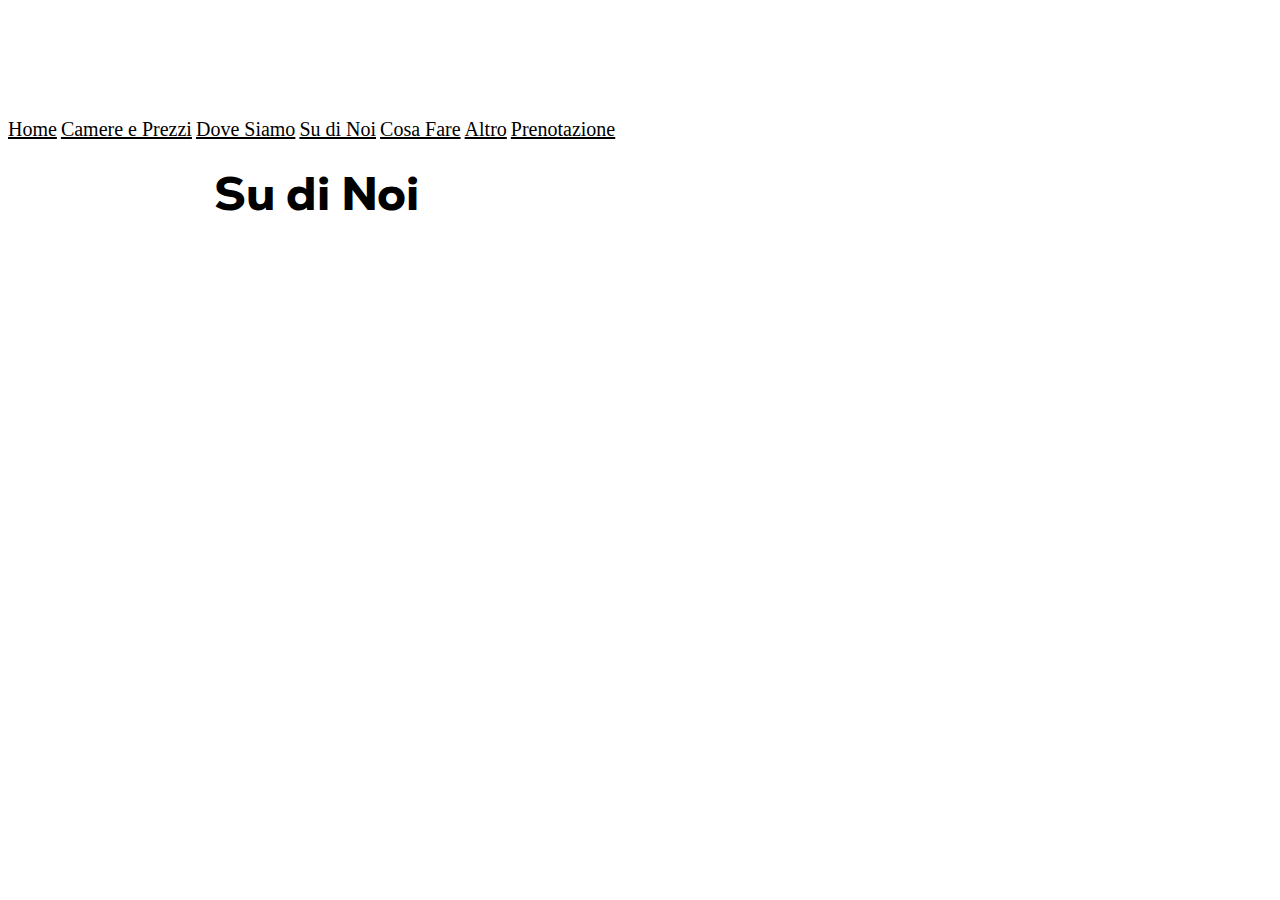
==== html/about_us.html @ df77313d "Added navbar and title to each page" ====
<!DOCTYPE html>
<html lang="en">
<head>
    <meta charset="UTF-8">
    <title>Su di Noi</title>
    <link rel="stylesheet" href="../common/css/general.css">
    <link rel="stylesheet" href="../common/css/flex-layout.css">
    <link rel="stylesheet" href="../common/css/navbar.css">
    <link rel="stylesheet" href="../css/index.css">
    <link rel="stylesheet" href="../css/navbar.css">
    <script type="module" src="../common/js/image-gallery.js"></script>
    <script type="module" src="../common/js/navbar.js"></script>
</head>
<body>
    <div id="mobile-hamburger">
        <img src="common/media/images/gui/hamburger-icon.png" alt="">
    </div>
    <div id="navbar" class="navbar flex-container-row">
        <a href="../index.html" class="navbar-item">Home</a>
        <a href="rooms.html" class="navbar-item">Camere e Prezzi</a>
        <a href="location.html" class="navbar-item">Dove Siamo</a>
        <a href="#" class="navbar-item">Su di Noi</a>
        <a href="near_us.html" class="navbar-item">Cosa Fare</a>
        <a href="other.html" class="navbar-item">Altro</a>
        <a href="book_a_room.html" class="navbar-item">Prenotazione</a>
    </div>
    <div class="main-content">
        <div class="title text-black">
            Su di Noi
        </div>
    </div>
</body>
</html>
---- css/index.css ----
@import url(./fonts.css);

#fixed-background {
    position: fixed;
    object-fit: cover;
    width: 100%;
    height: 600px;
    top: 0;
    left: 0;
    z-index: -2;
}

#center-text-no-background {
    display: block;
    margin-top: 300px;
}

.title {
    font-family: boldSansSerif;
    font-weight: bold;
    font-size: 48px;
    margin: 8px;
    padding: 8px;
    display: inline-block;
}

.text-white {
    color: #fff;
    background-color: rgba(0, 0, 0, 0.6);
}

.text-black {
    color: #000;
}

.subtitle {
    font-family: boldSansSerif;
    font-size: 28px;
    margin: 8px;
    padding: 8px;
    display: inline-block;
}

.main-content {
    background-color: #fff;
    padding-left: 15%;
    padding-right: 15%;
}

.main-content-paragraph {
    font-family: boldSansSerif;
    font-size: 16px;
    margin-top: 20px;
    margin-bottom: 20px;
}

.flex-image-preview > li {
    flex-basis: 300px;
}

@media screen and (max-width: 900px) {
    .main-content {
        padding: 5%;
    }
}
---- css/navbar.css ----
@import url(./fonts.css);

.navbar {
    background-color: #fff;
}

#mobile-hamburger {
    background-color: #fff;
    margin-top: 100px;
}

.navbar-item {
    font-size: 20px;
    color: #000;
}

.navbar-item:hover {
    color: #008800;
}
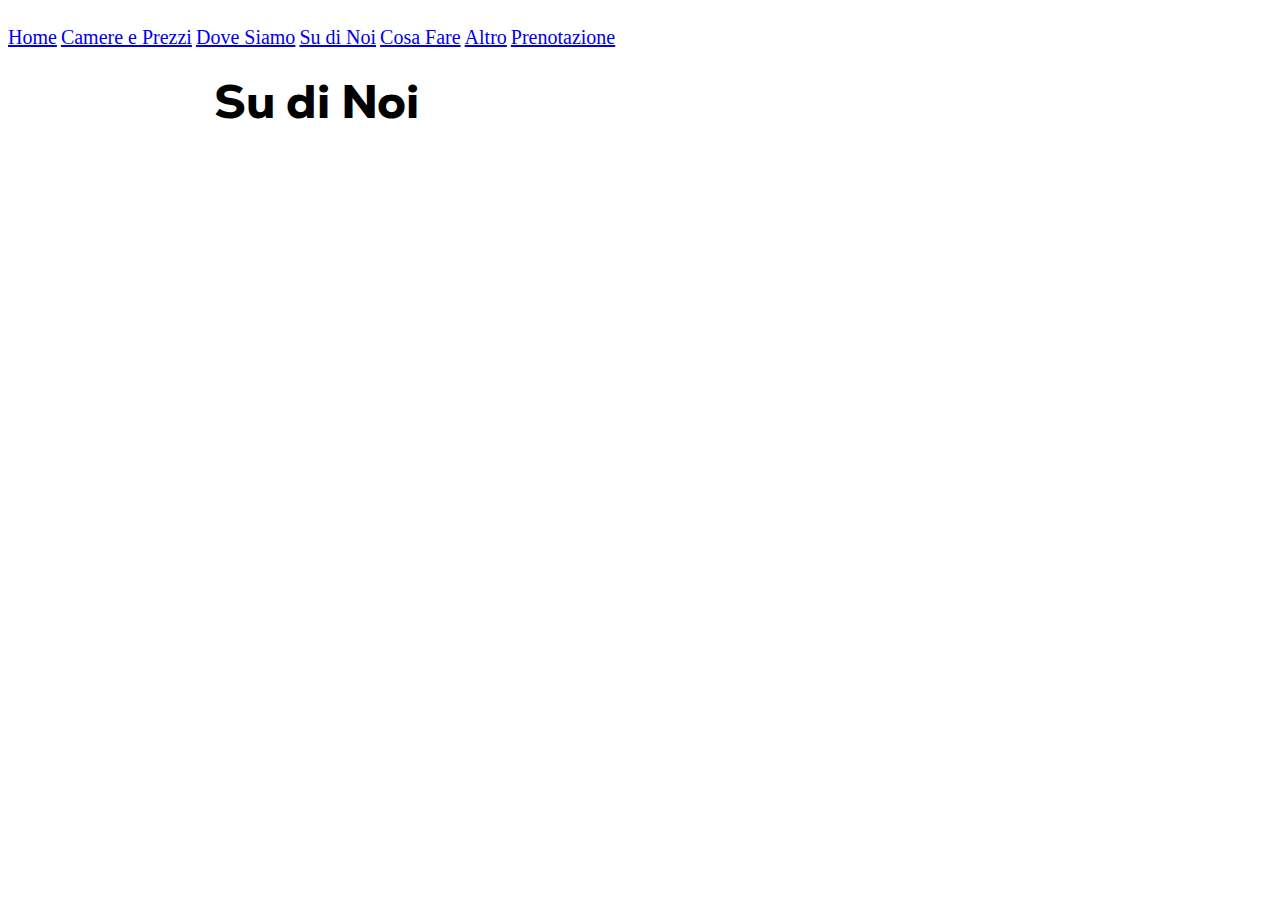
==== commit c661556f: "#1 adding visual hint to current page" ====
--- a/html/about_us.html
+++ b/html/about_us.html
@@ -4,6 +4,7 @@
     <meta charset="UTF-8">
     <title>Su di Noi</title>
     <link rel="stylesheet" href="../common/css/general.css">
+    <link rel="stylesheet" href="../common/css/colors.css">
     <link rel="stylesheet" href="../common/css/flex-layout.css">
     <link rel="stylesheet" href="../common/css/navbar.css">
     <link rel="stylesheet" href="../css/index.css">
@@ -13,13 +14,13 @@
 </head>
 <body>
     <div id="mobile-hamburger">
-        <img src="common/media/images/gui/hamburger-icon.png" alt="">
+        <img src="../common/media/images/gui/hamburger-icon.png" alt="">
     </div>
     <div id="navbar" class="navbar flex-container-row">
         <a href="../index.html" class="navbar-item">Home</a>
         <a href="rooms.html" class="navbar-item">Camere e Prezzi</a>
         <a href="location.html" class="navbar-item">Dove Siamo</a>
-        <a href="#" class="navbar-item">Su di Noi</a>
+        <a href="#" id="current-navbar-page" class="navbar-item">Su di Noi</a>
         <a href="near_us.html" class="navbar-item">Cosa Fare</a>
         <a href="other.html" class="navbar-item">Altro</a>
         <a href="book_a_room.html" class="navbar-item">Prenotazione</a>
--- a/css/navbar.css
+++ b/css/navbar.css
@@ -1,19 +1,9 @@
 @import url(./fonts.css);
-
-.navbar {
-    background-color: #fff;
-}
 
 #mobile-hamburger {
     background-color: #fff;
-    margin-top: 100px;
 }
 
 .navbar-item {
     font-size: 20px;
-    color: #000;
 }
-
-.navbar-item:hover {
-    color: #008800;
-}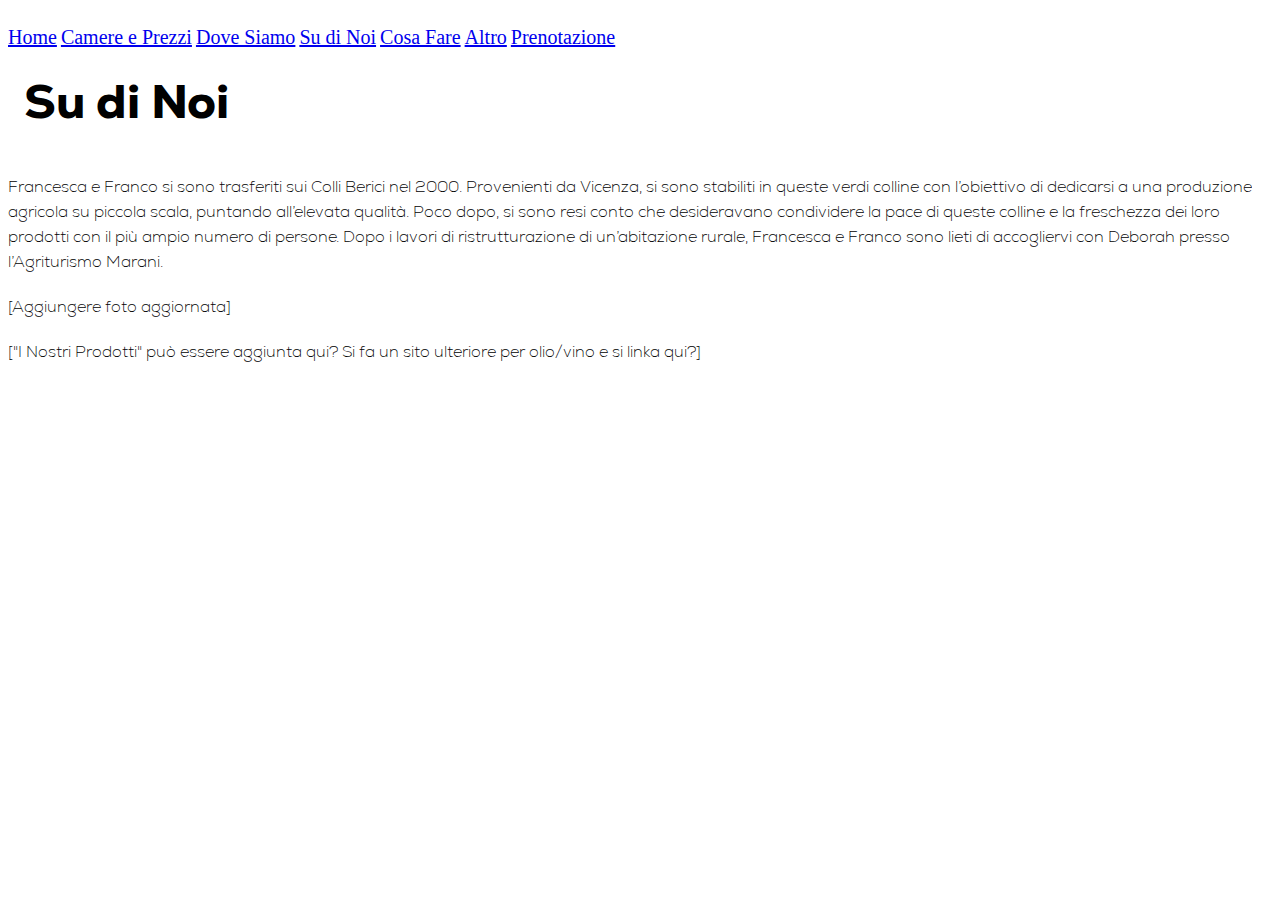
==== commit b9156f0c: "Populating other pages" ====
--- a/html/about_us.html
+++ b/html/about_us.html
@@ -29,6 +29,9 @@
         <div class="title text-black">
             Su di Noi
         </div>
+        <p class="main-content-paragraph">Francesca e Franco si sono trasferiti sui Colli Berici nel 2000. Provenienti da Vicenza, si sono stabiliti in queste verdi colline con l’obiettivo di dedicarsi a una produzione agricola su piccola scala, puntando all’elevata qualità. Poco dopo, si sono resi conto che desideravano condividere la pace di queste colline e la freschezza dei loro prodotti con il più ampio numero di persone. Dopo i lavori di ristrutturazione di un’abitazione rurale, Francesca e Franco sono lieti di accogliervi con Deborah presso l’Agriturismo Marani.</p>
+        <p class="main-content-paragraph">[Aggiungere foto aggiornata]</p>
+        <p class="main-content-paragraph">["I Nostri Prodotti" può essere aggiunta qui? Si fa un sito ulteriore per olio/vino e si linka qui?]</p>
     </div>
 </body>
 </html>--- a/css/index.css
+++ b/css/index.css
@@ -41,12 +41,6 @@
     display: inline-block;
 }
 
-.main-content {
-    background-color: #fff;
-    padding-left: 15%;
-    padding-right: 15%;
-}
-
 .main-content-paragraph {
     font-family: boldSansSerif;
     font-size: 16px;
@@ -59,7 +53,7 @@
 }
 
 @media screen and (max-width: 900px) {
-    .main-content {
-        padding: 5%;
+    .main-content-paragraph {
+        font-size: 20px;
     }
 }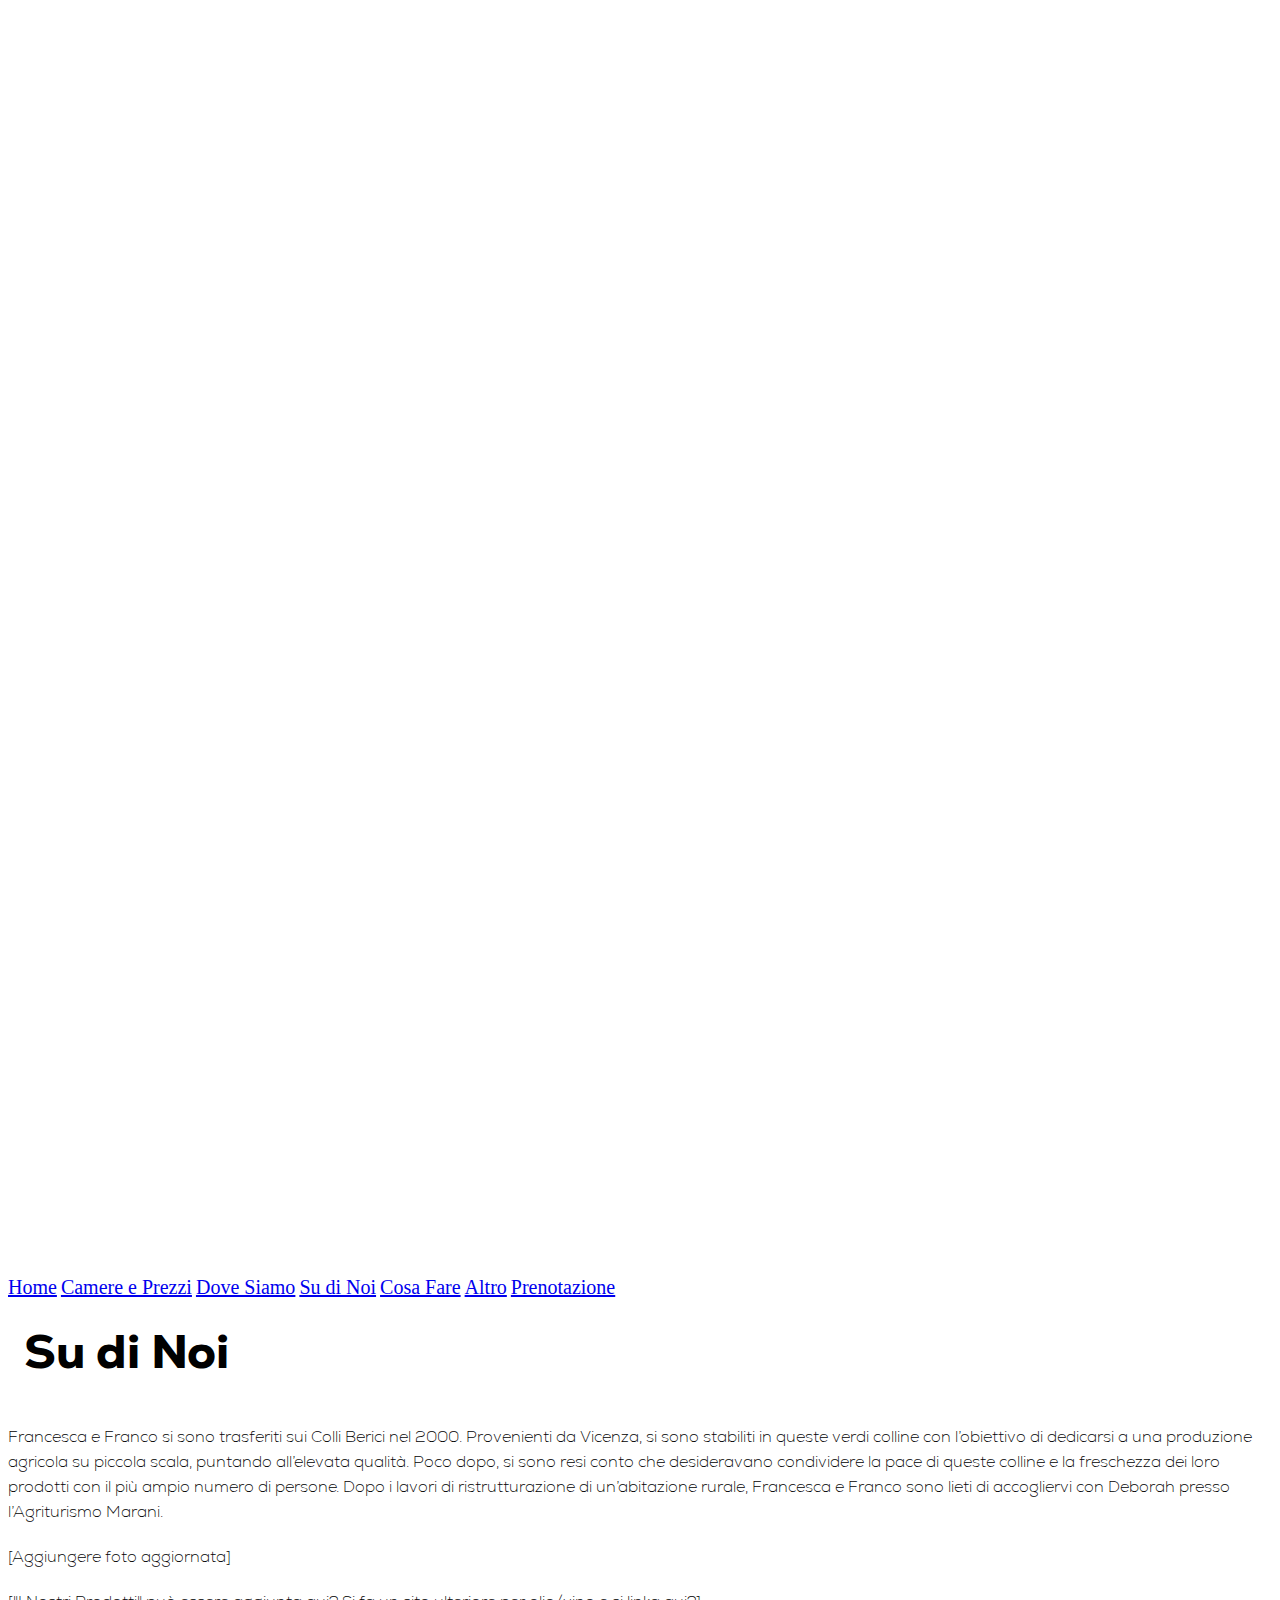
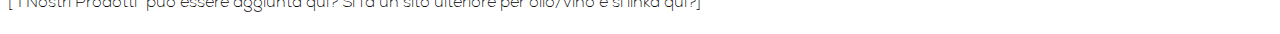
==== commit 0910af34: "updated mobile hamburger" ====
--- a/html/about_us.html
+++ b/html/about_us.html
@@ -14,7 +14,11 @@
 </head>
 <body>
     <div id="mobile-hamburger">
-        <img src="../common/media/images/gui/hamburger-icon.png" alt="">
+        <svg viewBox="0 0 100 100" xmlns="http://www.w3.org/2000/svg">
+            <line x1 ="0" y1 ="15" x2 ="100" y2 ="15"/>
+            <line x1 ="0" y1 ="50" x2 ="100" y2 ="50"/>
+            <line x1 ="0" y1 ="85" x2 ="100" y2 ="85"/>
+        </svg>
     </div>
     <div id="navbar" class="navbar flex-container-row">
         <a href="../index.html" class="navbar-item">Home</a>
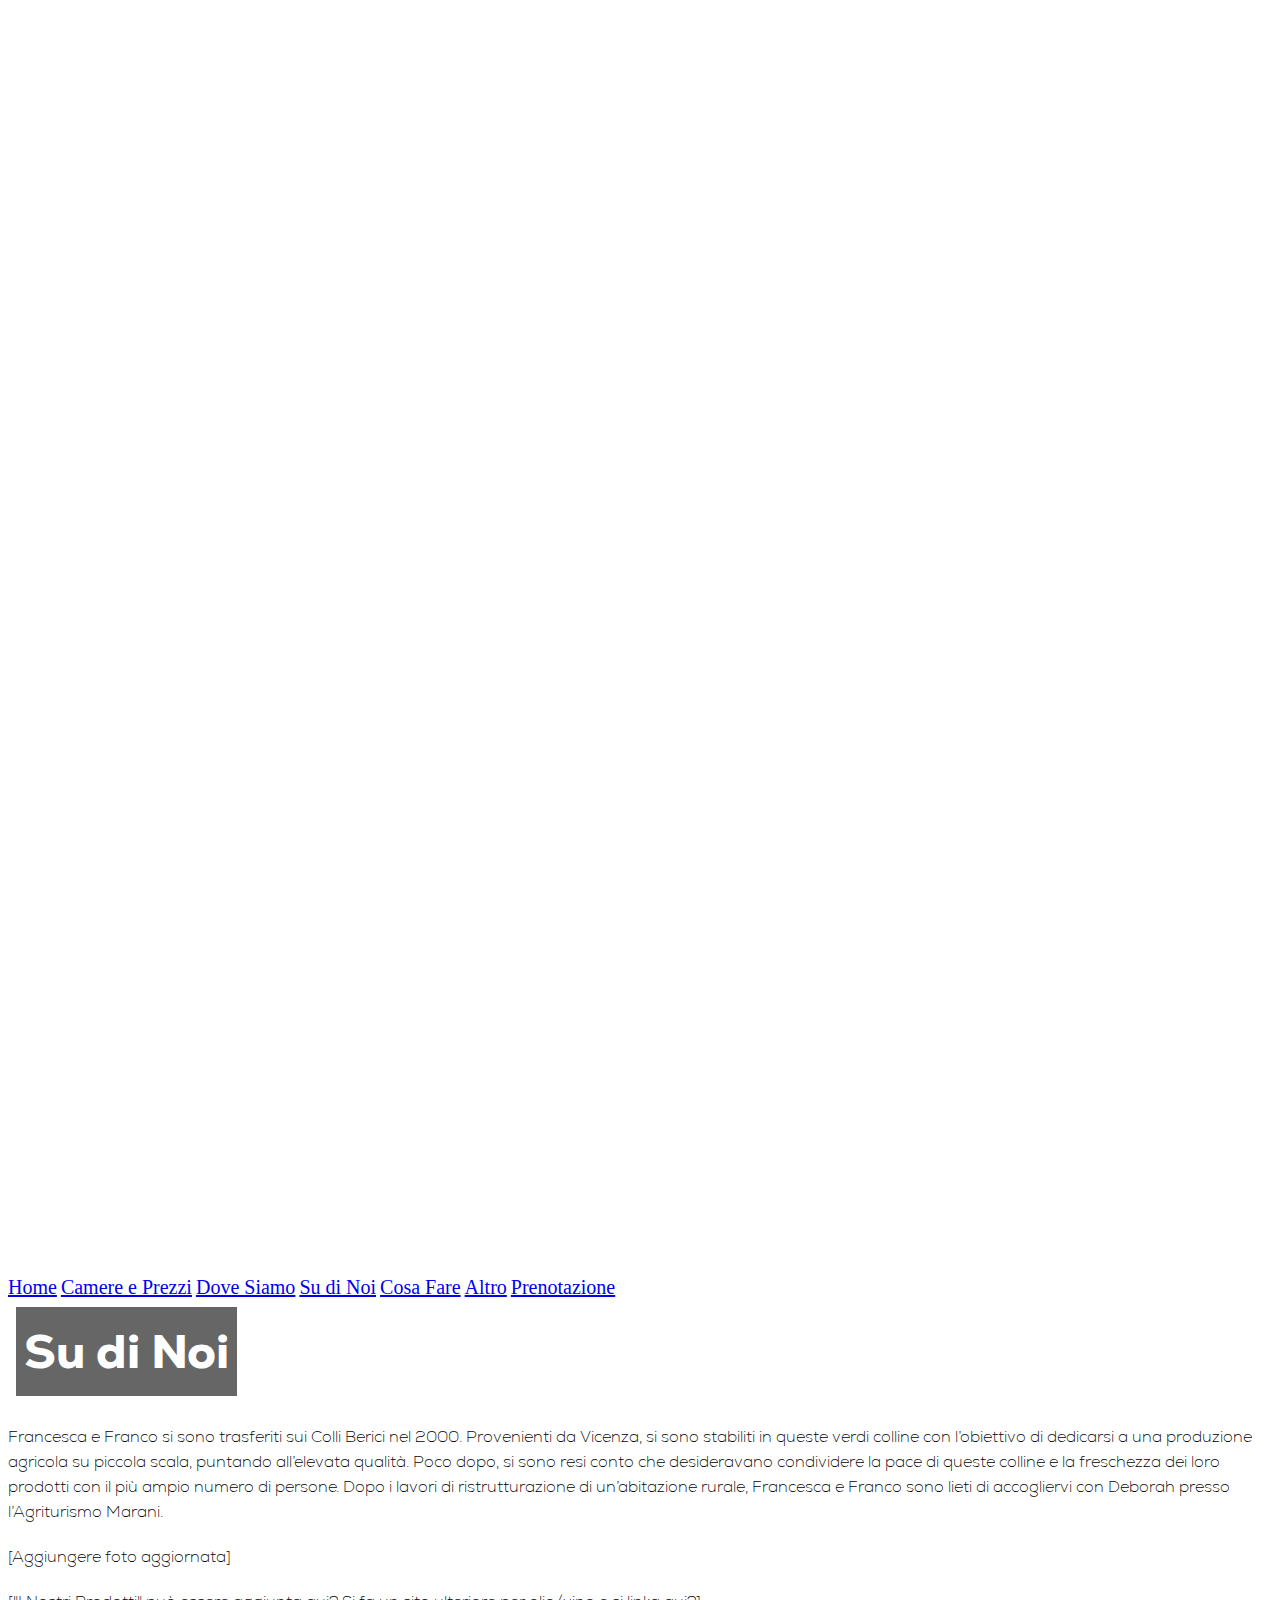
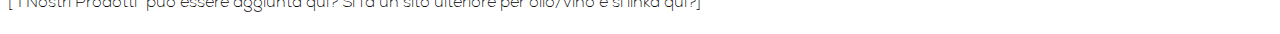
==== commit 807fc1aa: "added meta viewport" ====
--- a/html/about_us.html
+++ b/html/about_us.html
@@ -2,6 +2,7 @@
 <html lang="en">
 <head>
     <meta charset="UTF-8">
+    <meta name="viewport" content="width=device-width, initial-scale=1">
     <title>Su di Noi</title>
     <link rel="stylesheet" href="../common/css/general.css">
     <link rel="stylesheet" href="../common/css/colors.css">
@@ -10,7 +11,7 @@
     <link rel="stylesheet" href="../css/index.css">
     <link rel="stylesheet" href="../css/navbar.css">
     <script type="module" src="../common/js/image-gallery.js"></script>
-    <script type="module" src="../common/js/navbar.js"></script>
+    <script type="module" src="../common/js/mobile-handler.js"></script>
 </head>
 <body>
     <div id="mobile-hamburger">
@@ -29,8 +30,8 @@
         <a href="other.html" class="navbar-item">Altro</a>
         <a href="book_a_room.html" class="navbar-item">Prenotazione</a>
     </div>
-    <div class="main-content">
-        <div class="title text-black">
+    <div id="main-content">
+        <div class="title text-white">
             Su di Noi
         </div>
         <p class="main-content-paragraph">Francesca e Franco si sono trasferiti sui Colli Berici nel 2000. Provenienti da Vicenza, si sono stabiliti in queste verdi colline con l’obiettivo di dedicarsi a una produzione agricola su piccola scala, puntando all’elevata qualità. Poco dopo, si sono resi conto che desideravano condividere la pace di queste colline e la freschezza dei loro prodotti con il più ampio numero di persone. Dopo i lavori di ristrutturazione di un’abitazione rurale, Francesca e Franco sono lieti di accogliervi con Deborah presso l’Agriturismo Marani.</p>
--- a/css/index.css
+++ b/css/index.css
@@ -1,14 +1,4 @@
 @import url(./fonts.css);
-
-#fixed-background {
-    position: fixed;
-    object-fit: cover;
-    width: 100%;
-    height: 600px;
-    top: 0;
-    left: 0;
-    z-index: -2;
-}
 
 #center-text-no-background {
     display: block;
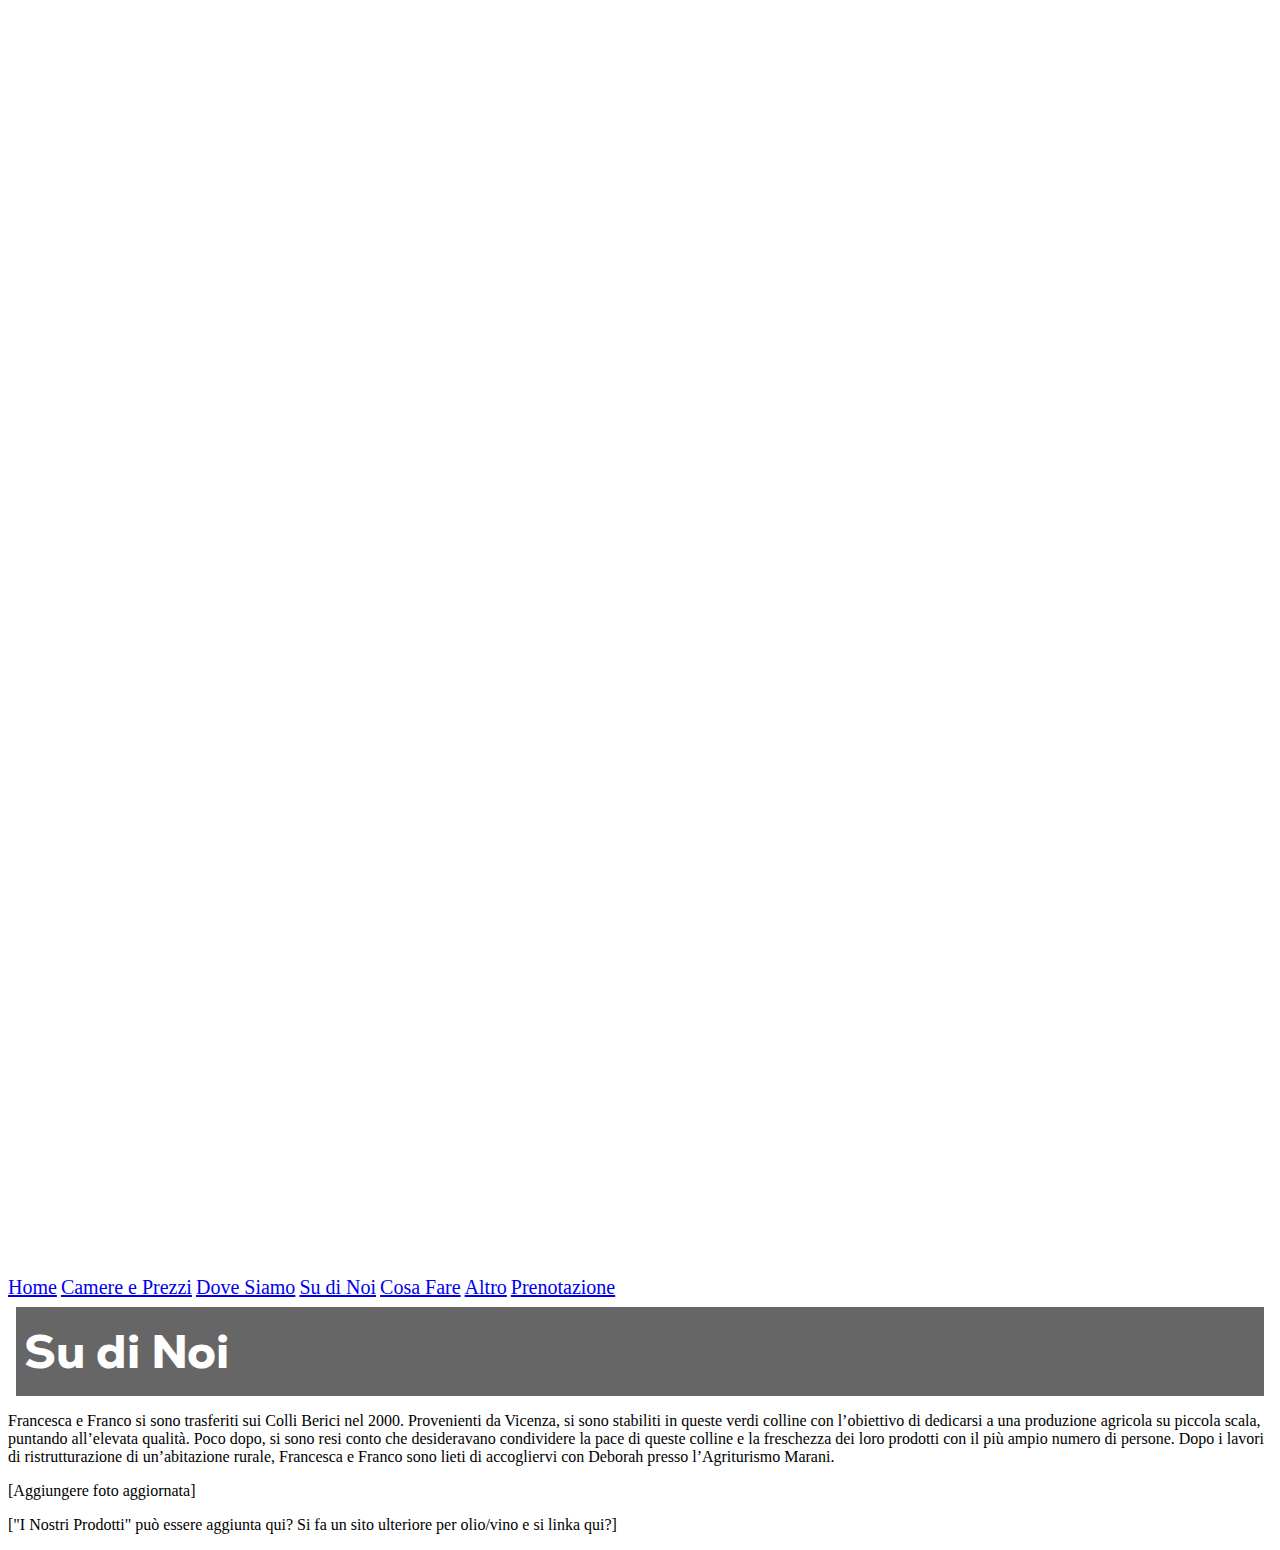
==== commit 0010efd4: "improved page layout" ====
--- a/html/about_us.html
+++ b/html/about_us.html
@@ -31,12 +31,14 @@
         <a href="book_a_room.html" class="navbar-item">Prenotazione</a>
     </div>
     <div id="main-content">
-        <div class="title text-white">
-            Su di Noi
+        <div class="main-section">
+            <div class="title text-white">
+                Su di Noi
+            </div>
+            <p class="main-content-paragraph">Francesca e Franco si sono trasferiti sui Colli Berici nel 2000. Provenienti da Vicenza, si sono stabiliti in queste verdi colline con l’obiettivo di dedicarsi a una produzione agricola su piccola scala, puntando all’elevata qualità. Poco dopo, si sono resi conto che desideravano condividere la pace di queste colline e la freschezza dei loro prodotti con il più ampio numero di persone. Dopo i lavori di ristrutturazione di un’abitazione rurale, Francesca e Franco sono lieti di accogliervi con Deborah presso l’Agriturismo Marani.</p>
+            <p class="main-content-paragraph">[Aggiungere foto aggiornata]</p>
+            <p class="main-content-paragraph">["I Nostri Prodotti" può essere aggiunta qui? Si fa un sito ulteriore per olio/vino e si linka qui?]</p>
         </div>
-        <p class="main-content-paragraph">Francesca e Franco si sono trasferiti sui Colli Berici nel 2000. Provenienti da Vicenza, si sono stabiliti in queste verdi colline con l’obiettivo di dedicarsi a una produzione agricola su piccola scala, puntando all’elevata qualità. Poco dopo, si sono resi conto che desideravano condividere la pace di queste colline e la freschezza dei loro prodotti con il più ampio numero di persone. Dopo i lavori di ristrutturazione di un’abitazione rurale, Francesca e Franco sono lieti di accogliervi con Deborah presso l’Agriturismo Marani.</p>
-        <p class="main-content-paragraph">[Aggiungere foto aggiornata]</p>
-        <p class="main-content-paragraph">["I Nostri Prodotti" può essere aggiunta qui? Si fa un sito ulteriore per olio/vino e si linka qui?]</p>
     </div>
 </body>
 </html>--- a/css/index.css
+++ b/css/index.css
@@ -6,12 +6,11 @@
 }
 
 .title {
-    font-family: boldSansSerif;
+    font-family: boldSansSerif, serif;
     font-weight: bold;
     font-size: 48px;
     margin: 8px;
     padding: 8px;
-    display: inline-block;
 }
 
 .text-white {
@@ -28,22 +27,8 @@
     font-size: 28px;
     margin: 8px;
     padding: 8px;
-    display: inline-block;
-}
-
-.main-content-paragraph {
-    font-family: boldSansSerif;
-    font-size: 16px;
-    margin-top: 20px;
-    margin-bottom: 20px;
 }
 
 .flex-image-preview > li {
     flex-basis: 300px;
 }
-
-@media screen and (max-width: 900px) {
-    .main-content-paragraph {
-        font-size: 20px;
-    }
-}--- a/css/navbar.css
+++ b/css/navbar.css
@@ -1,8 +1,4 @@
 @import url(./fonts.css);
-
-#mobile-hamburger {
-    background-color: #fff;
-}
 
 .navbar-item {
     font-size: 20px;
